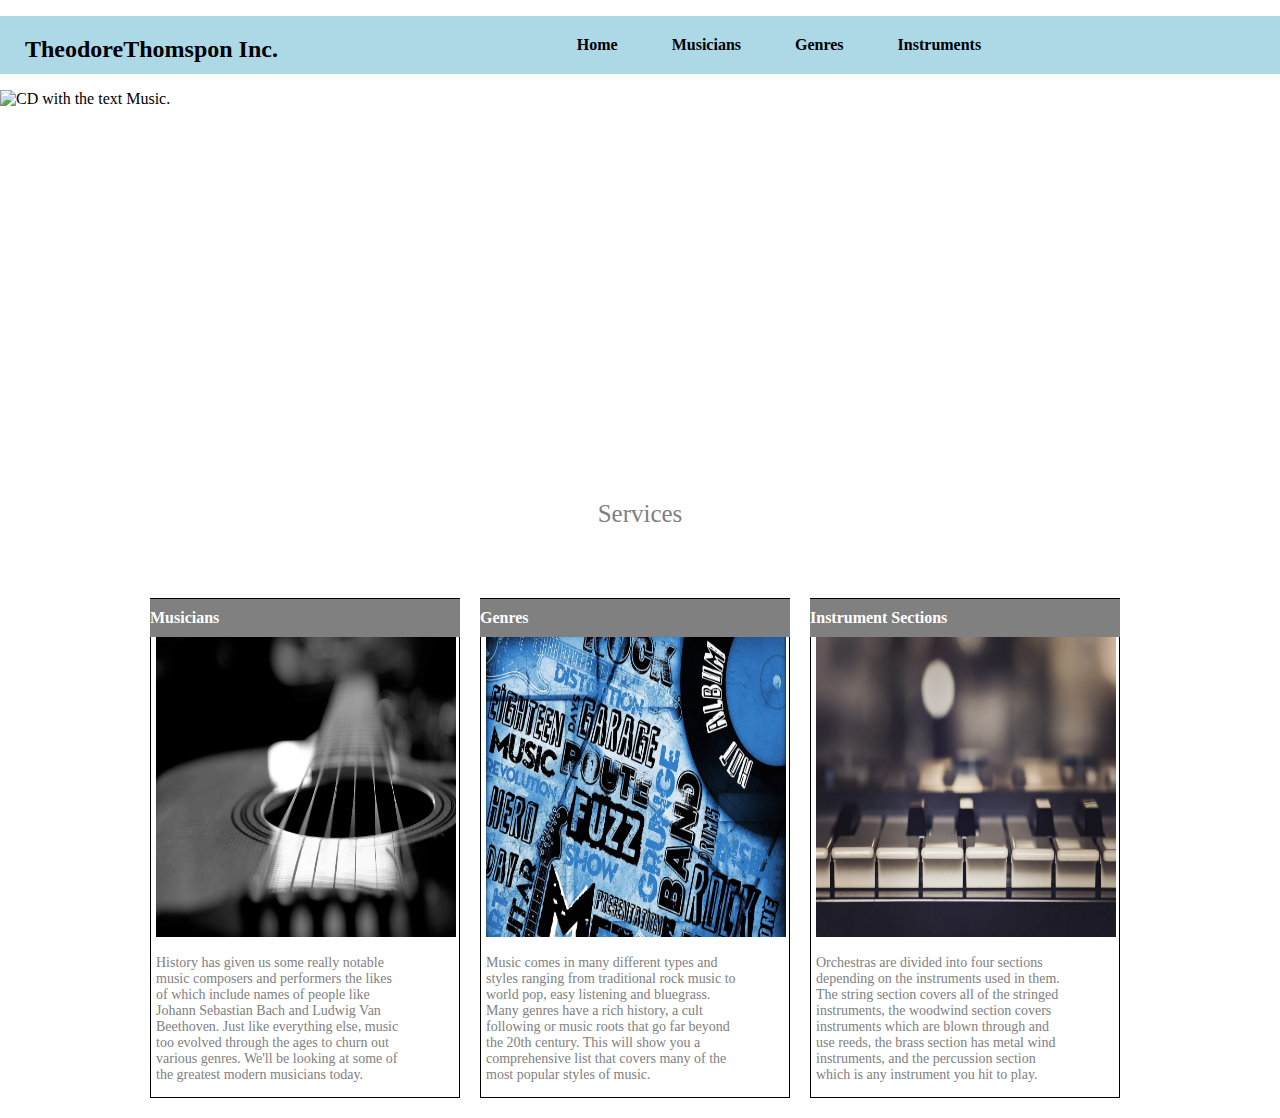
==== index.html @ be853e96 "Add files via upload" ====
<!doctype html>
<html>
	<head>
	      <meta charset="UTF-8"> 				      
		  <title> Music </title>
		  <link rel="stylesheet" type="text/css" href="css1.css" />
	</head>
	<body>
			<ol class="navbar">
				<li class="logo"> TheodoreThomspon Inc.</li>
				<li> <a href = "index.html">Home</a> </li>
				<li> <a href = "Musicians.html">Musicians</a> </li>
				<li> <a href = "Genres.html">Genres</a> </li>
				<li> <a href = "Instrumentsections.html">Instruments</a> </li>
			</ol>
		<div class="banner">
			<img class="banner-image" src="Frontimage1.jpg" alt="CD with the text Music." height=400>
		</div>
		<div class="heading">Services</div>
			<div class="services">
				<div class="service1">
					<h1>Musicians</h1>
						<a href="Musicians.html"><img src="musician.jpg" alt="Guitar" width="300" height="300"></a>
						<p> 
						History has given us some really notable music composers and performers the likes of which include names of people like Johann Sebastian Bach and Ludwig Van Beethoven.
						Just like everything else&comma; music too evolved through the ages to churn out various genres. 
						We'll be looking at some of the greatest modern musicians today.
						</p>
				</div>
				
				<div class="service1">
					<h1>Genres</h1>
						<a href="Genres.html"><img src="genre.jpg" alt="Genres of Music." width="300" height="300"></a>
						<p>Music comes in many different types and styles ranging from traditional rock music to world pop&comma; easy listening and bluegrass.
						Many genres have a rich history&comma; a cult following or music roots that go far beyond the 20th century.
						This will show you a comprehensive list that covers many of the most popular styles of music.
						</p>
				</div>
						
				<div class="service1">
					<h1>Instrument Sections</h1>
						<a href="Instrumentsections.html"><img src="Note.jpg" alt="Keyboard." width="300" height="300"></a>
						<p>Orchestras are divided into four sections depending on the instruments used in them. 
						The string section covers all of the stringed instruments&comma;
						the woodwind section covers instruments which are blown through and use reeds&comma;
						the brass section has metal wind instruments&comma; 
						and the percussion section which is any instrument you hit to play.
						</p>
				</div>
			</div>				
		<a href="http://validator.w3.org/check?uri=https://thompsontt.github.io/home/>
		<img src="html5_with_css3_+_semantics.png" width="165" height="64" 	alt="HTML5 with CSS3 and Semantics">
		</a>
	</body>
</html>
---- css1.css ----
body
{
	margin:0;
	padding:0;
}

.service1
{
	width:298px;
	border: 1px solid;
	float:left;
	padding :0 5px ;
	margin : 20px 10px ;
}
.service1>p
{
	font-size:14px;
	color:gray;
	max-width:250px;
}

.services
{
	width:1000px;
	margin:0 auto;
}

h1
{
	font-size:16px;
	font-weight:bold;
	background-color:gray;
	color:white;
	padding:10px 0;
	margin:0 -6px;
}

.image
{
	max-width:200px;
	margin:15px 0 0 0;
}

.heading
{
	text-align:center;
	font-size:25px;
	color:gray;
	margin:10px 0 50px 0;
}

.logo
{
	font-size:150%;
	font-weight:bold;
	color:black;
	float:left;
	padding-left:25px;
	font-family: "Vivaldi", serif;
}

.navbar
{
	background-color:lightblue;
	color:black;
	list-style:none;
	text-align:center;
	padding:20px 0 20px 0;
}

.navbar>li
{
	display:inline-block;
	padding-right:50px;
}

.navbar>li>a
{
	text-decoration:none;
	color:black;
	font:lato;
	font-weight: bold;
}

.banner
{
	width:100%;
	display: block;
}

.banner>.banner-image
{
	width:100%;
	display: block;
}
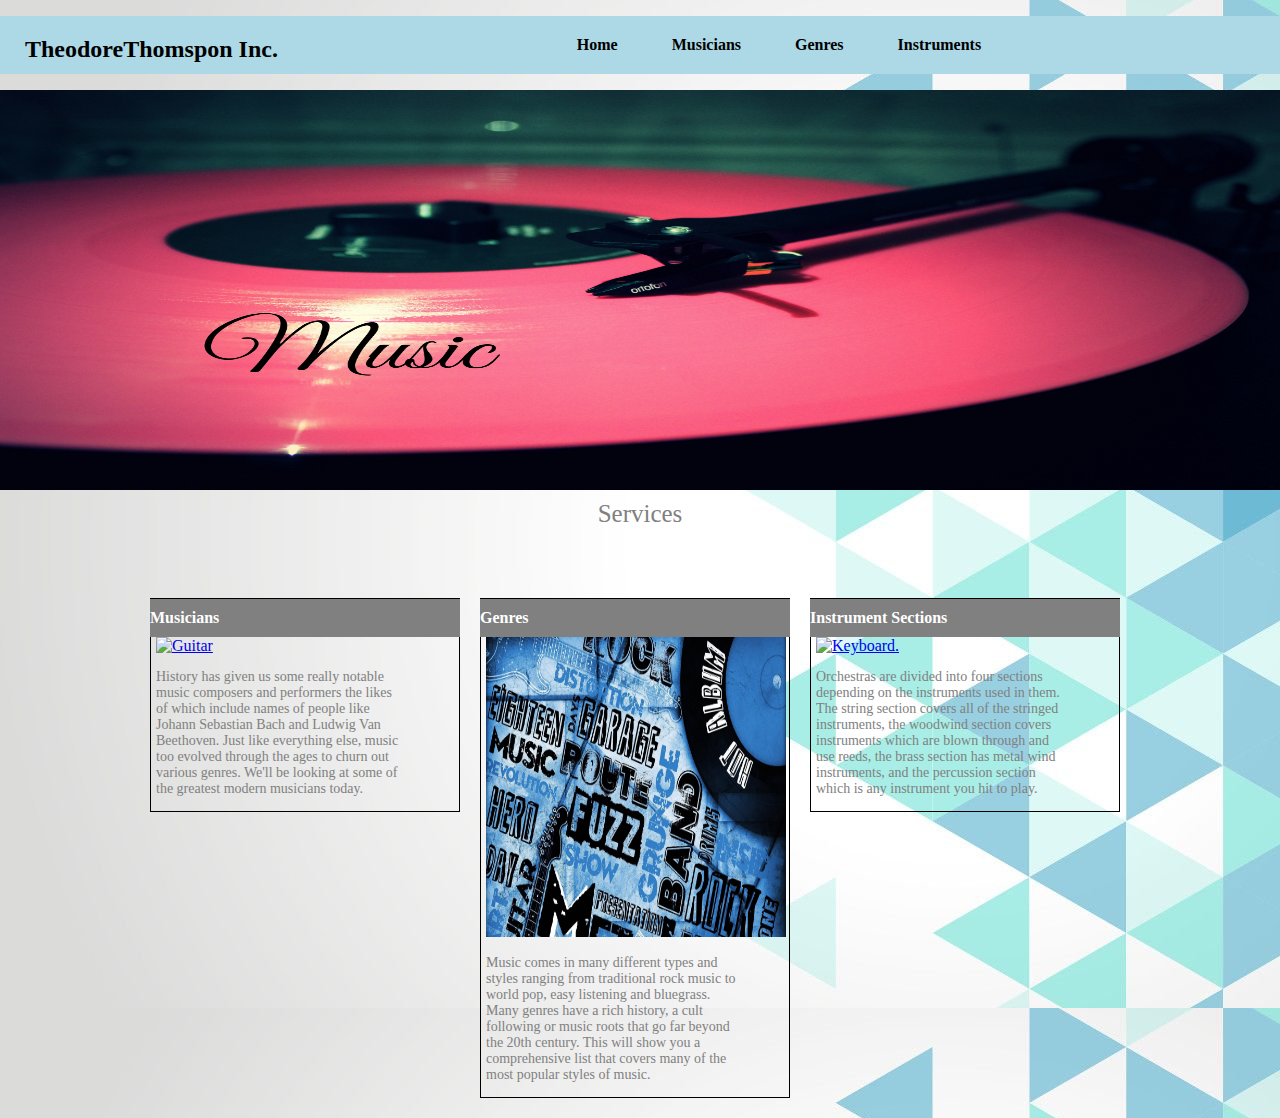
==== commit 72c22e2e: "Add files via upload" ====
--- a/index.html
+++ b/index.html
@@ -48,8 +48,8 @@
 						</p>
 				</div>
 			</div>				
-		<a href="http://validator.w3.org/check?uri=https://thompsontt.github.io/home/>
-		<img src="html5_with_css3_+_semantics.png" width="165" height="64" 	alt="HTML5 with CSS3 and Semantics">
-		</a>
+			<a href="http://validator.w3.org/check?uri=https://thompsontt.github.io/home/>
+			<img src="html5_with_css3_+_semantics.png" width="165" height="64" 	alt="HTML5 with CSS3 and Semantics">
+			</a>
 	</body>
 </html>
--- a/css1.css
+++ b/css1.css
@@ -2,6 +2,7 @@
 {
 	margin:0;
 	padding:0;
+	background-image: url("background.jpg");
 }
 
 .service1
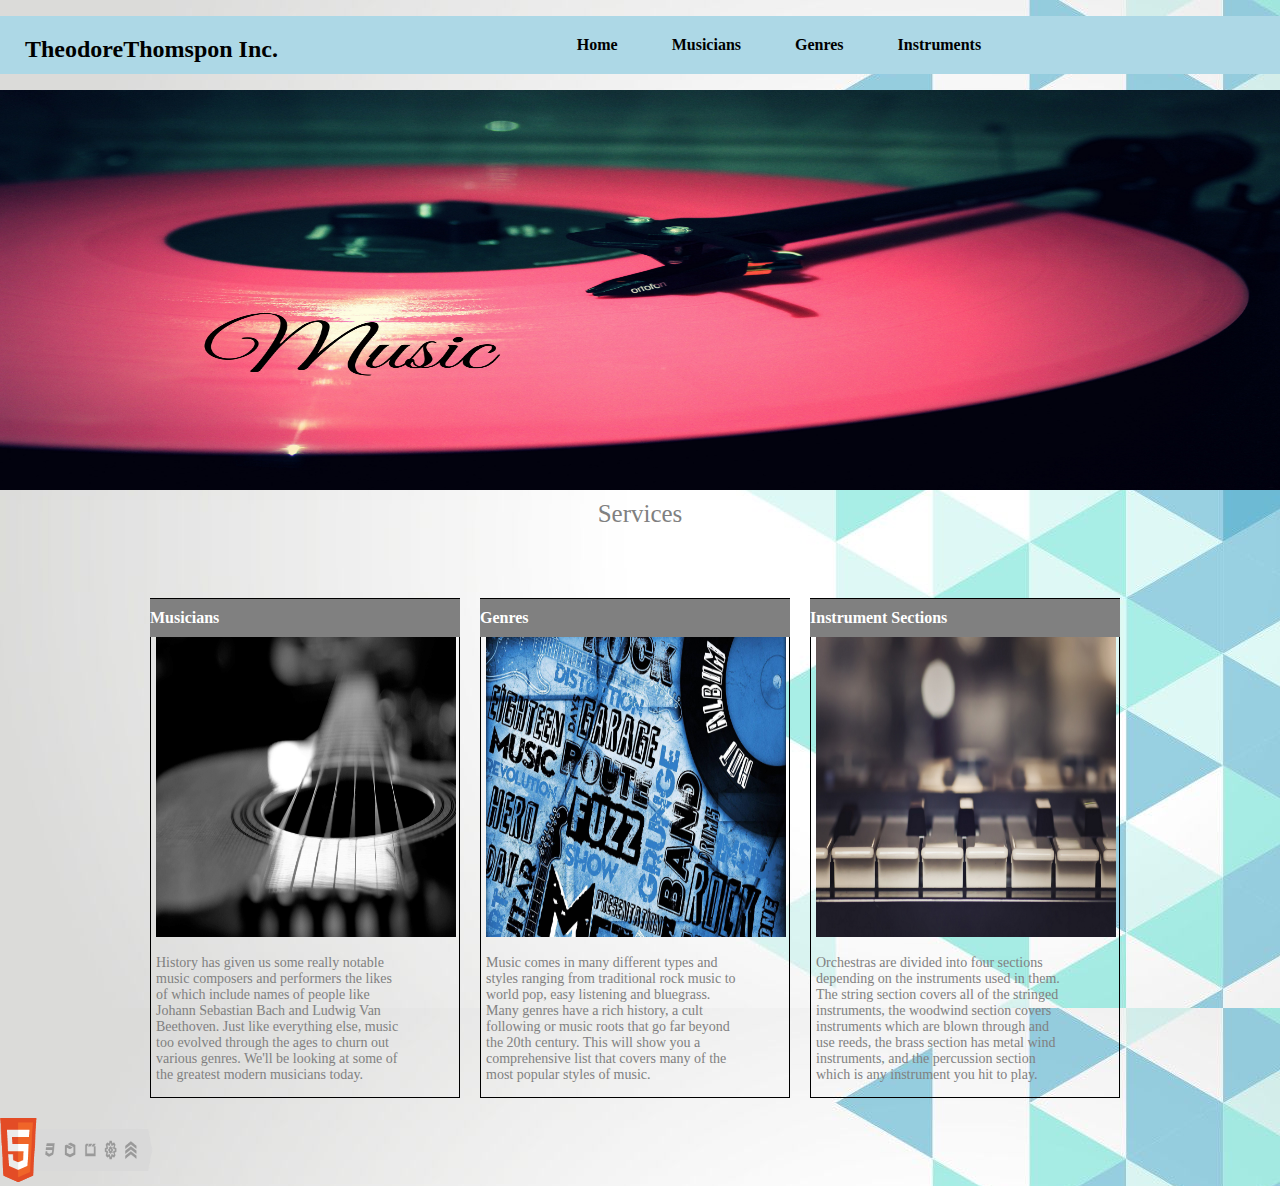
==== commit e14b6dc4: "Add files via upload" ====
--- a/index.html
+++ b/index.html
@@ -1,5 +1,5 @@
 <!doctype html>
-<html>
+<html lang="en">
 	<head>
 	      <meta charset="UTF-8"> 				      
 		  <title> Music </title>
@@ -48,8 +48,8 @@
 						</p>
 				</div>
 			</div>				
-			<a href="http://validator.w3.org/check?uri=https://thompsontt.github.io/home/>
-			<img src="html5_with_css3_+_semantics.png" width="165" height="64" 	alt="HTML5 with CSS3 and Semantics">
+			<a href="http://validator.w3.org/check?uri=https://thompsontt.github.io/home/">
+				<img src="html5_with_css3_+_semantics.png" width="165" height="64" 	alt="HTML5 with CSS3 and Semantics">
 			</a>
 	</body>
 </html>
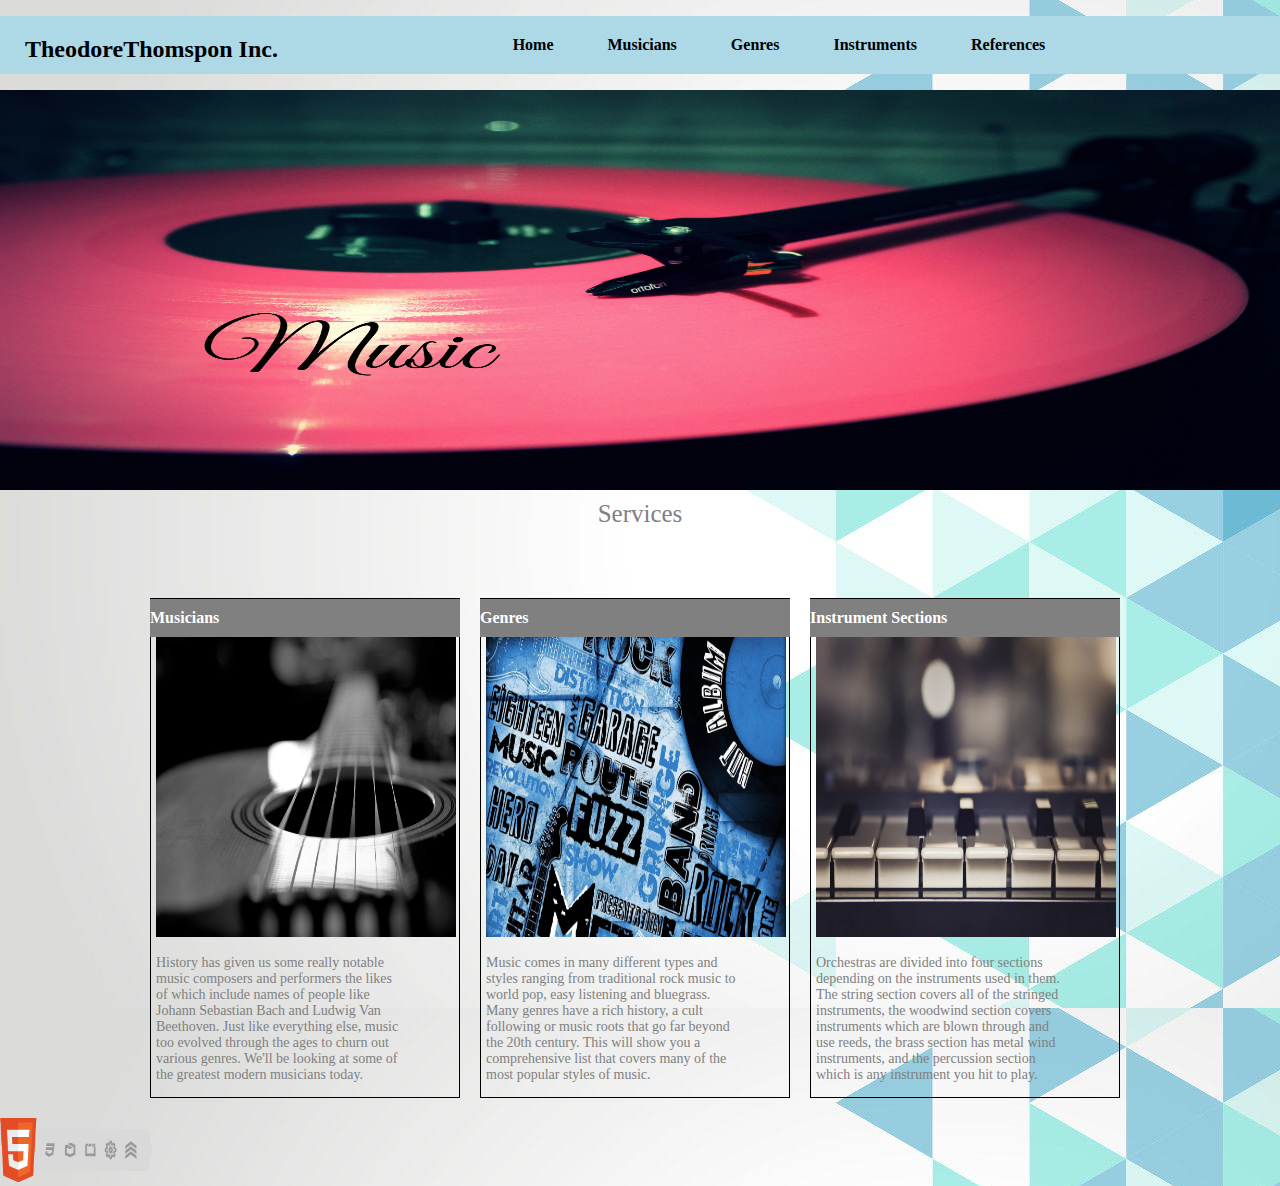
==== commit 0d499b01: "Add files via upload" ====
--- a/index.html
+++ b/index.html
@@ -1,18 +1,19 @@
 <!doctype html>
 <html lang="en">
 	<head>
-	      <meta charset="UTF-8"> 				      
-		  <title> Music </title>
-		  <link rel="stylesheet" type="text/css" href="css1.css" />
+	    <meta charset="UTF-8"> 				      
+		<title> Music </title>
+		<link rel="stylesheet" type="text/css" href="css1.css" />
 	</head>
 	<body>
-			<ol class="navbar">
-				<li class="logo"> TheodoreThomspon Inc.</li>
-				<li> <a href = "index.html">Home</a> </li>
-				<li> <a href = "Musicians.html">Musicians</a> </li>
-				<li> <a href = "Genres.html">Genres</a> </li>
-				<li> <a href = "Instrumentsections.html">Instruments</a> </li>
-			</ol>
+		<ol class="navbar">
+			<li class="logo"> TheodoreThomspon Inc.</li>
+			<li> <a href = "index.html">Home</a> </li>
+			<li> <a href = "Musicians.html">Musicians</a> </li>
+			<li> <a href = "Genres.html">Genres</a> </li>
+			<li> <a href = "Instrumentsections.html">Instruments</a> </li>
+			<li> <a href = "Reference.html">References</a> </li>
+		</ol>
 		<div class="banner">
 			<img class="banner-image" src="Frontimage1.jpg" alt="CD with the text Music." height=400>
 		</div>
@@ -27,7 +28,7 @@
 						We'll be looking at some of the greatest modern musicians today.
 						</p>
 				</div>
-				
+			</div>
 				<div class="service1">
 					<h1>Genres</h1>
 						<a href="Genres.html"><img src="genre.jpg" alt="Genres of Music." width="300" height="300"></a>
@@ -36,7 +37,7 @@
 						This will show you a comprehensive list that covers many of the most popular styles of music.
 						</p>
 				</div>
-						
+			</div>	
 				<div class="service1">
 					<h1>Instrument Sections</h1>
 						<a href="Instrumentsections.html"><img src="Note.jpg" alt="Keyboard." width="300" height="300"></a>
@@ -48,8 +49,8 @@
 						</p>
 				</div>
 			</div>				
-			<a href="http://validator.w3.org/check?uri=https://thompsontt.github.io/home/">
-				<img src="html5_with_css3_+_semantics.png" width="165" height="64" 	alt="HTML5 with CSS3 and Semantics">
-			</a>
+		<a href="http://validator.w3.org/check?uri=https://thompsontt.github.io/home/">
+			<img src="html5_with_css3_+_semantics.png" width="165" height="64" 	alt="HTML5 with CSS3 and Semantics">
+		</a>
 	</body>
 </html>
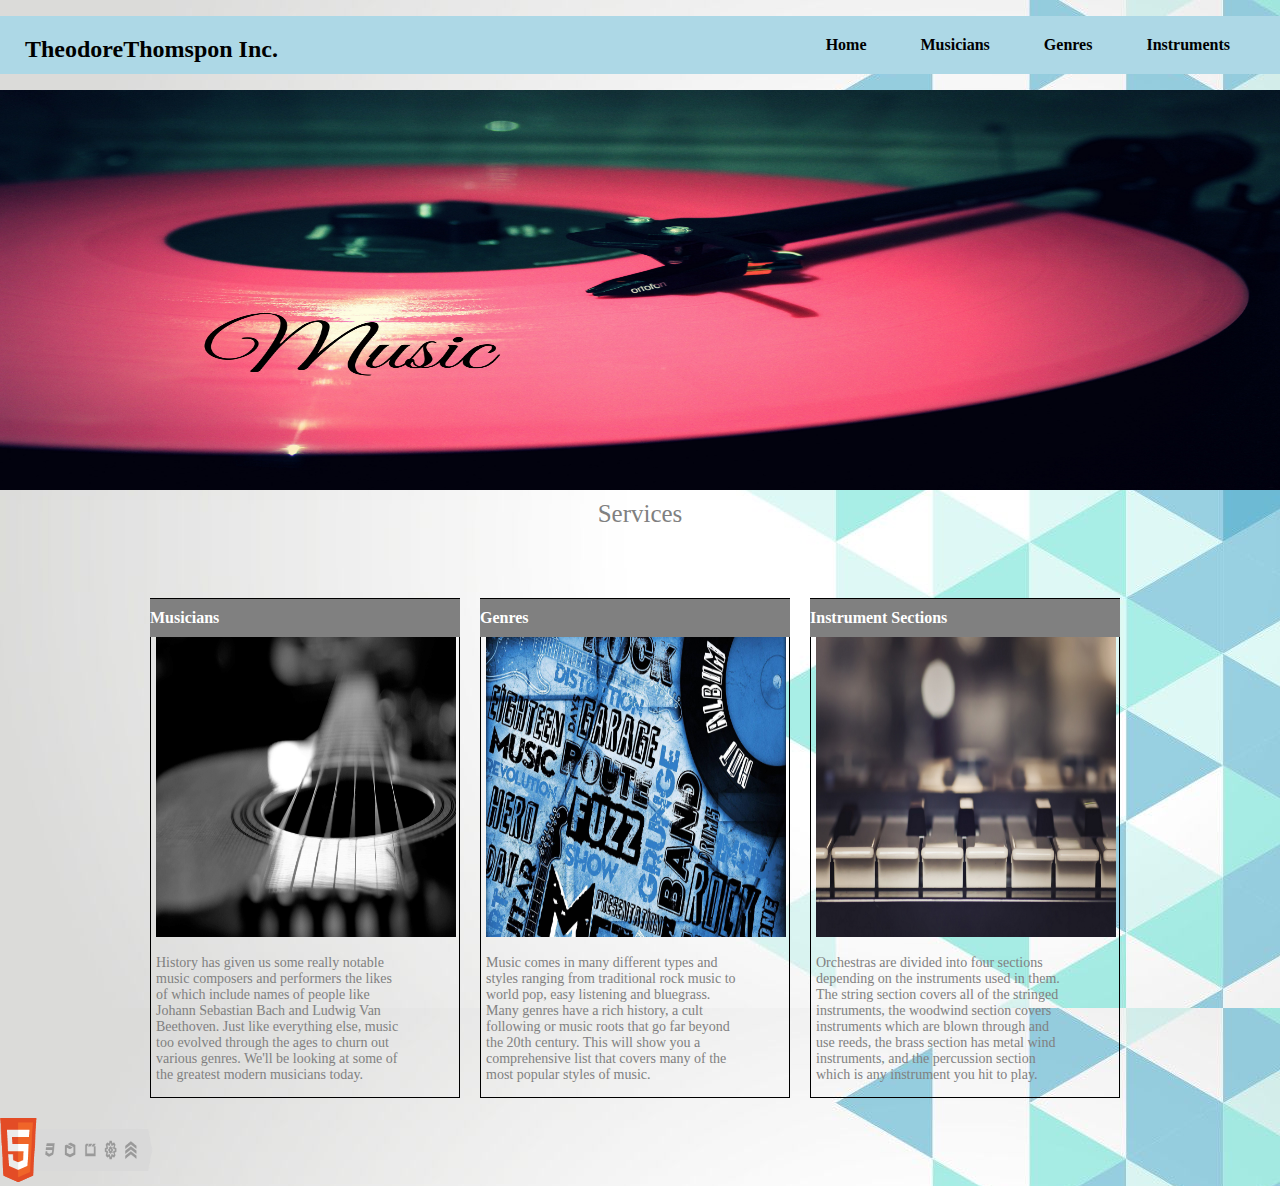
==== commit 3c3ce475: "Add files via upload" ====
--- a/index.html
+++ b/index.html
@@ -1,9 +1,9 @@
 <!doctype html>
 <html lang="en">
 	<head>
-	    <meta charset="UTF-8"> 				      
-		<title> Music </title>
-		<link rel="stylesheet" type="text/css" href="css1.css" />
+	      <meta charset="UTF-8"> 				      
+		  <title> Music </title>
+		  <link rel="stylesheet" type="text/css" href="css1.css" />
 	</head>
 	<body>
 		<ol class="navbar">
@@ -12,7 +12,6 @@
 			<li> <a href = "Musicians.html">Musicians</a> </li>
 			<li> <a href = "Genres.html">Genres</a> </li>
 			<li> <a href = "Instrumentsections.html">Instruments</a> </li>
-			<li> <a href = "Reference.html">References</a> </li>
 		</ol>
 		<div class="banner">
 			<img class="banner-image" src="Frontimage1.jpg" alt="CD with the text Music." height=400>
@@ -28,7 +27,7 @@
 						We'll be looking at some of the greatest modern musicians today.
 						</p>
 				</div>
-			</div>
+				
 				<div class="service1">
 					<h1>Genres</h1>
 						<a href="Genres.html"><img src="genre.jpg" alt="Genres of Music." width="300" height="300"></a>
@@ -37,7 +36,7 @@
 						This will show you a comprehensive list that covers many of the most popular styles of music.
 						</p>
 				</div>
-			</div>	
+						
 				<div class="service1">
 					<h1>Instrument Sections</h1>
 						<a href="Instrumentsections.html"><img src="Note.jpg" alt="Keyboard." width="300" height="300"></a>
--- a/css1.css
+++ b/css1.css
@@ -65,7 +65,7 @@
 	background-color:lightblue;
 	color:black;
 	list-style:none;
-	text-align:center;
+	text-align:right;
 	padding:20px 0 20px 0;
 }
 
@@ -79,7 +79,6 @@
 {
 	text-decoration:none;
 	color:black;
-	font:lato;
 	font-weight: bold;
 }
 
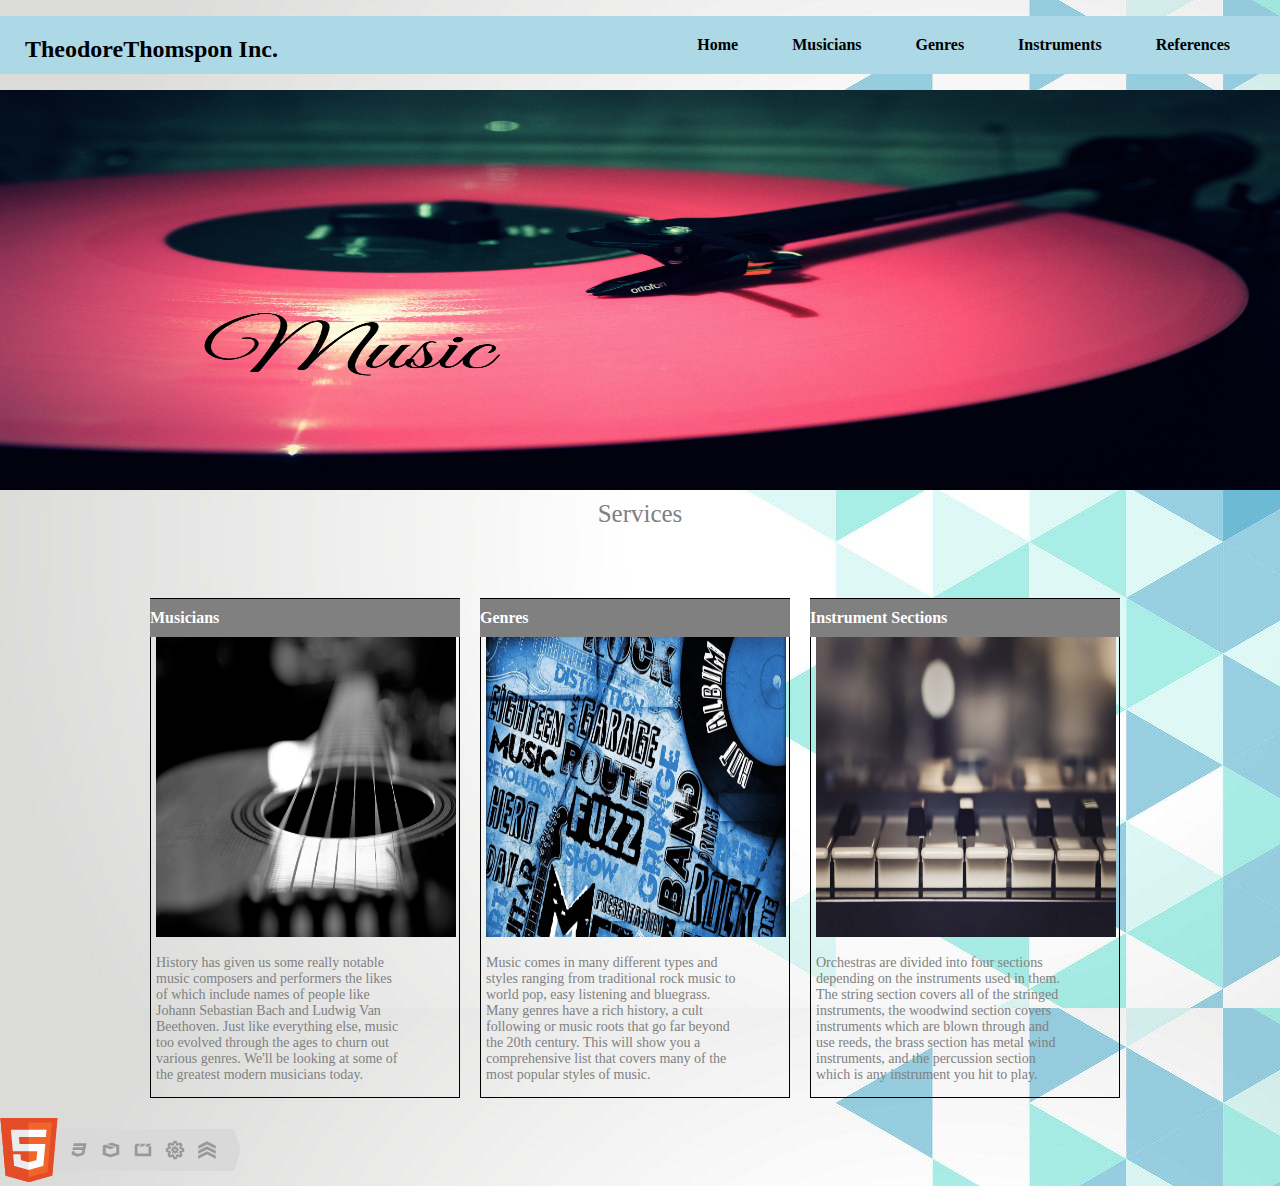
==== commit 287f9464: "Add files via upload" ====
--- a/index.html
+++ b/index.html
@@ -12,6 +12,7 @@
 			<li> <a href = "Musicians.html">Musicians</a> </li>
 			<li> <a href = "Genres.html">Genres</a> </li>
 			<li> <a href = "Instrumentsections.html">Instruments</a> </li>
+			<li> <a href = "Reference.html">References</a> </li>
 		</ol>
 		<div class="banner">
 			<img class="banner-image" src="Frontimage1.jpg" alt="CD with the text Music." height=400>
@@ -49,7 +50,7 @@
 				</div>
 			</div>				
 		<a href="http://validator.w3.org/check?uri=https://thompsontt.github.io/home/">
-			<img src="html5_with_css3_+_semantics.png" width="165" height="64" 	alt="HTML5 with CSS3 and Semantics">
+			<img src="html5_with_css3_+_semantics.png" alt="HTML5 with CSS3 and Semantics">
 		</a>
 	</body>
 </html>
--- a/css1.css
+++ b/css1.css
@@ -1,7 +1,9 @@
 body
 {
+	/*Lets the navigation bar stretch to both ends of the screen*/
 	margin:0;
 	padding:0;
+	/*Puts background image on the website*/
 	background-image: url("background.jpg");
 }
 
@@ -13,6 +15,8 @@
 	padding :0 5px ;
 	margin : 20px 10px ;
 }
+
+/*Formats paragraph*/
 .service1>p
 {
 	font-size:14px;
@@ -20,6 +24,7 @@
 	max-width:250px;
 }
 
+/*Moves the service boxes to the center ands sets width of element*/
 .services
 {
 	width:1000px;
@@ -28,6 +33,7 @@
 
 h1
 {
+	/*Formats the service box headings*/
 	font-size:16px;
 	font-weight:bold;
 	background-color:gray;
@@ -36,20 +42,18 @@
 	margin:0 -6px;
 }
 
-.image
-{
-	max-width:200px;
-	margin:15px 0 0 0;
-}
+
 
 .heading
 {
+	/*Formats the service heading over the service boxes*/
 	text-align:center;
 	font-size:25px;
 	color:gray;
 	margin:10px 0 50px 0;
 }
 
+/*Puts a logo at the side of the website*/
 .logo
 {
 	font-size:150%;
@@ -62,23 +66,31 @@
 
 .navbar
 {
+	/*Lets blue stretch across the screen*/
 	background-color:lightblue;
-	color:black;
+	/*Gets rid of numbers/bullet points*/
 	list-style:none;
+	/*Aligns text to the right*/
 	text-align:right;
+	/*Stretches the padding above and below the navigation bar*/
 	padding:20px 0 20px 0;
 }
 
 .navbar>li
 {
+	/*Elements sit next to each other*/
 	display:inline-block;
+	/*Spaces the padding of the element 50 pixels to the right*/
 	padding-right:50px;
 }
 
 .navbar>li>a
 {
+	/*Gets ride of the line under the font*/
 	text-decoration:none;
+	/*Makes the elements in the navigation bar black*/
 	color:black;
+	/*Makes the elements bold*/
 	font-weight: bold;
 }
 
